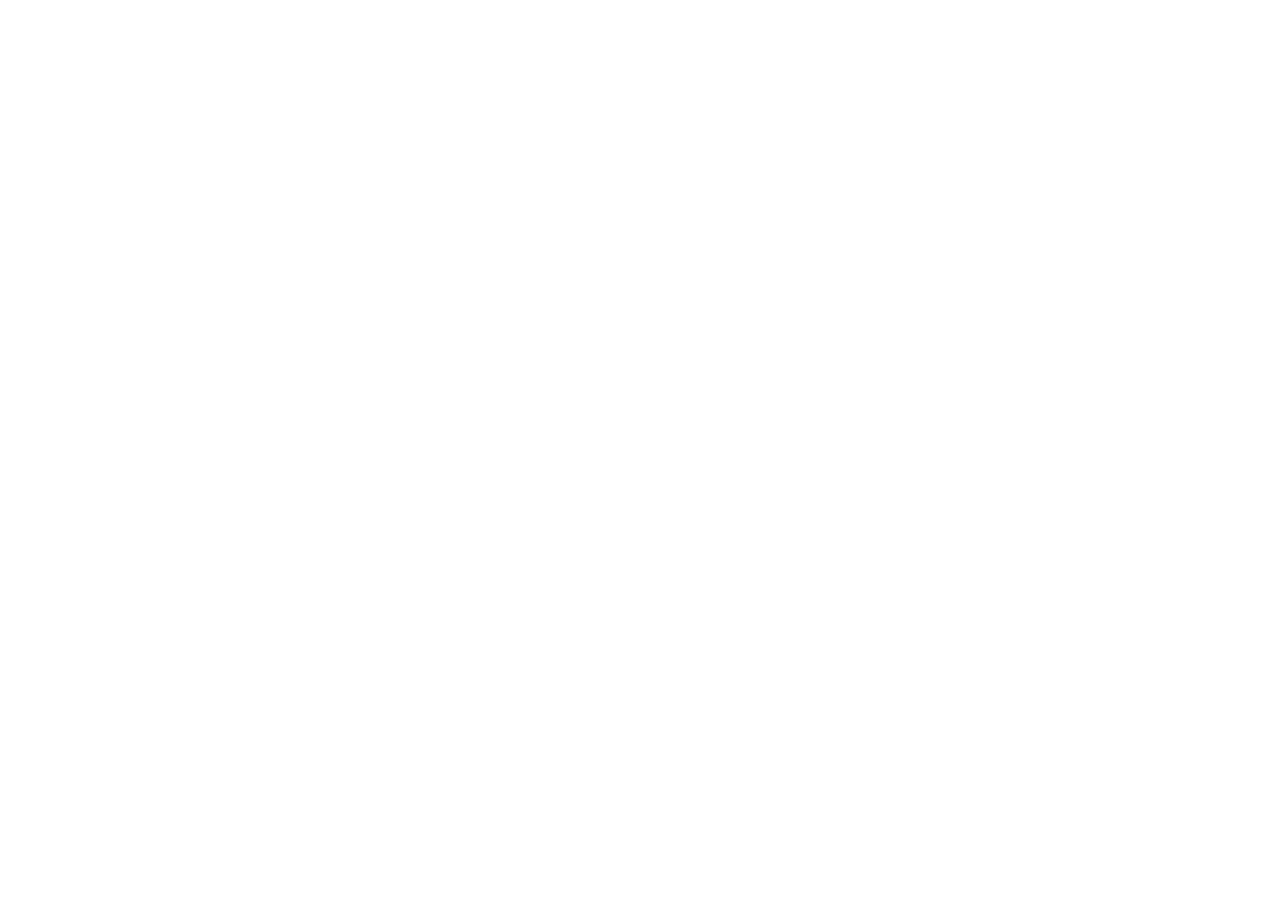
==== index.html @ 0f5b062a "Initialing repo" ====
<!DOCTYPE html>
<html lang="en">
    <head>
        <meta charset="UTF-8">
        <meta name="viewport" content="width=device-width, initial-scale=1.0 user-scalable=0">
        <title>Family Survivor Network</title>
        <meta name="description" content="Helping the familys of victims of fatal violence in the Baltimore area">
        <link rel="stylesheet" type="text/css" href="reset.css">
        <link rel="stylesheet" type="text/css" href="index.css">
    </head>
    <body>
        <header>
            
        </header>
        <script type="text/javascript" src="index.js"></script>
    </body>
</html>
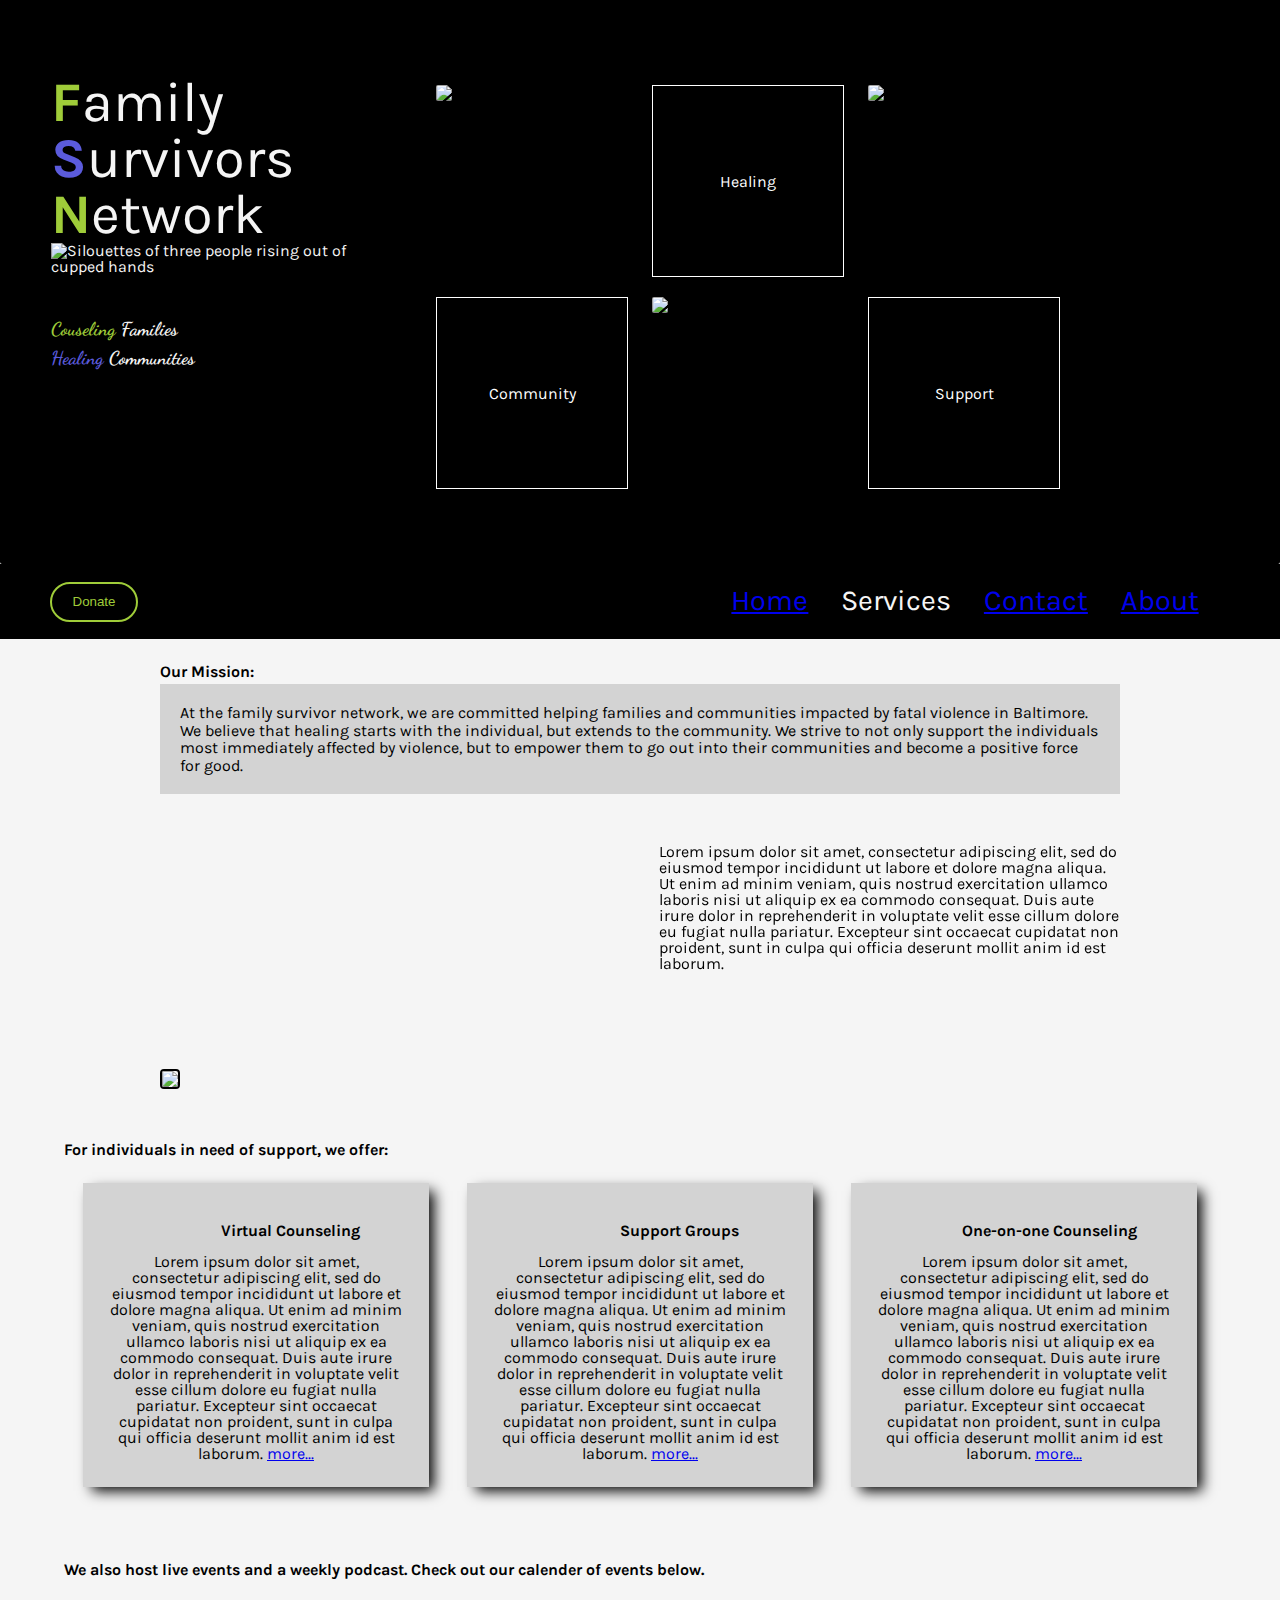
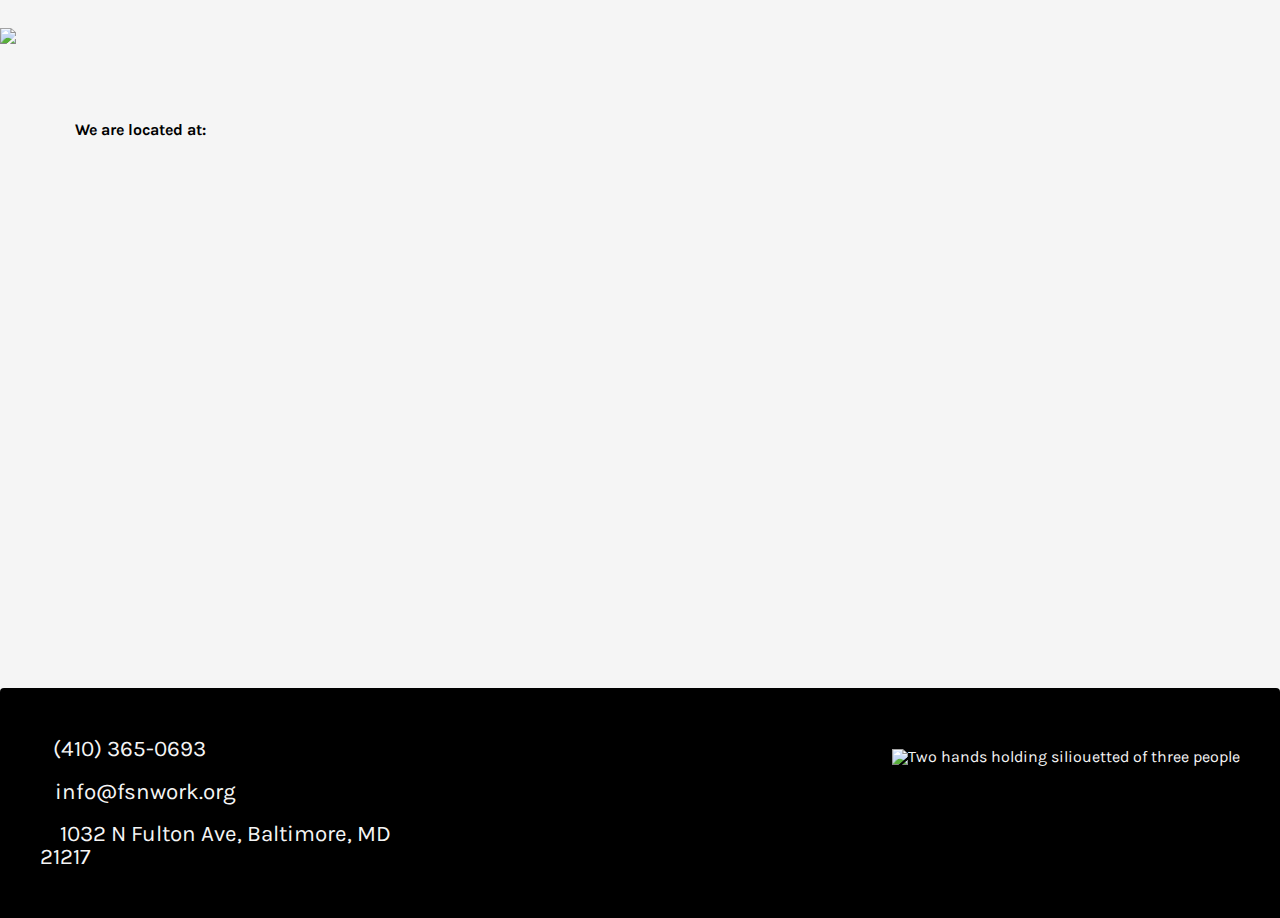
==== commit 46cec0cf: "added drop down menu for services" ====
--- a/index.html
+++ b/index.html
@@ -7,11 +7,167 @@
         <meta name="description" content="Helping the familys of victims of fatal violence in the Baltimore area">
         <link rel="stylesheet" type="text/css" href="reset.css">
         <link rel="stylesheet" type="text/css" href="index.css">
+        <link rel="stylesheet" href="https://use.fontawesome.com/releases/v5.8.2/css/all.css" integrity="sha384-oS3vJWv+0UjzBfQzYUhtDYW+Pj2yciDJxpsK1OYPAYjqT085Qq/1cq5FLXAZQ7Ay" crossorigin="anonymous">
+
+        <link href="https://fonts.googleapis.com/css?family=Karla&display=swap" rel="stylesheet">
+        <link href="https://fonts.googleapis.com/css?family=Amatic+SC|Dancing+Script|Indie+Flower&display=swap" rel="stylesheet">
     </head>
     <body>
         <header>
-            
+            <div class="title">
+                <h1><em class="green">F</em>amily<br/> <em class="purple">S</em>urvivors<br/> <em class="green">N</em>etwork</h1>
+                <img src="./images/black_and_white_logo.png" alt="Silouettes of three people rising out of cupped hands"/>
+                <h2><em class=green>Couseling</em> Families</h2>
+                <h2><em class="purple">Healing</em> Communities</h2>
+            </div>
+            <div class="collage">
+                <div class="card flip-card flip-card-1">
+                    <div class="filp-card-inner">
+                        <div class="flip-card-front">
+                            <img src="images/portrait1.png">
+                        </div>
+                        <div class="flip-card-back">
+        
+                        </div>
+                    </div>
+                </div>
+                <div class="card word-card">Healing</div>
+                <div class="card flip-card flip-card-2">
+                    <div class="filp-card-inner">
+                        <div class="flip-card-front">
+                            <img src="images/portrait2.png">
+                        </div>
+                        <div class="flip-card-back">
+        
+                        </div>
+                    </div>
+                </div>
+                <div class="card word-card">Community</div>
+                <div class="card flip-card flip-card-3">
+                    <div class="filp-card-inner">
+                        <div class="flip-card-front">
+                            <img src="images/cornielius_portrait.png">
+                        </div>
+                        <div class="flip-card-back">
+        
+                        </div>
+                    </div>
+                </div>
+                <div class="card word-card">Support</div>
+            </div>
         </header>
+        <nav>
+            <button>Donate</button>
+            <ul class="main-links">
+                <li><a href="index.html">Home</a></li>
+                <li><a class="services">Services</a></li>
+                <li><a href="#contact">Contact</a></li>
+                <li><a href="about.html">About</a></li>
+
+            </ul>
+            <div id="service-list">
+                <div>
+                    <ul>
+                        <li><a href="">Events</a></li>
+                        <li><a href="">Group Counseling</a></li>
+                        <li><a href="">1-on-1 Couseling</a></li>
+                        <li><a href="">Virtual Counseling</a></li>
+                        <li><a href="">Podcast</a></li>
+                    </ul>
+                </div>
+            </div>
+        </nav>
+        <section class="mission">
+            <h2>Our Mission:</h2>
+            <p>
+                At the family survivor network, we are committed helping families and communities
+                impacted by fatal violence in Baltimore. We believe that healing starts with the individual, but extends to the community.
+                We strive to not only support the individuals most immediately affected by violence, but to empower them to go out 
+                into their communities and become a positive force for good. 
+            </p>
+            <div class="intro-video-container">
+                <!-- origional iframe size is width="560" heigth="315" -->
+                <iframe class="intro-video" width="50%" src="https://www.youtube.com/embed/Q-Xw1axYimA" frameborder="0" allow="accelerometer; autoplay; encrypted-media; gyroscope; picture-in-picture" allowfullscreen></iframe>
+                <p>
+                    Lorem ipsum dolor sit amet, consectetur adipiscing elit,
+                    sed do eiusmod tempor incididunt ut labore et dolore magna aliqua. 
+                    Ut enim ad minim veniam, quis nostrud exercitation ullamco laboris 
+                    nisi ut aliquip ex ea commodo consequat. Duis aute irure dolor in 
+                    reprehenderit in voluptate velit esse cillum dolore eu fugiat nulla pariatur. 
+                    Excepteur sint occaecat cupidatat non proident,
+                    sunt in culpa qui officia deserunt mollit anim id est laborum.
+                </p>
+
+            </div>
+            <img src="Images/group_photo1.png"/>
+        </section>
+        <!-- <img class="breaker" src="Images/row_homes.png"> -->
+        <section class="offerings">
+            <h2>For individuals in need of support, we offer:</h2>
+            <div class="offering-container">
+                <div class="offering-card">
+                    <i class="fas fa-laptop-medical"></i>
+                    <h3>Virtual Counseling</h3>
+                    <p>
+                        Lorem ipsum dolor sit amet, consectetur adipiscing elit,
+                        sed do eiusmod tempor incididunt ut labore et dolore magna aliqua. 
+                        Ut enim ad minim veniam, quis nostrud exercitation ullamco laboris 
+                        nisi ut aliquip ex ea commodo consequat. Duis aute irure dolor in 
+                        reprehenderit in voluptate velit esse cillum dolore eu fugiat nulla pariatur. 
+                        Excepteur sint occaecat cupidatat non proident,
+                        sunt in culpa qui officia deserunt mollit anim id est laborum.
+                        <a href="#">more...</a>
+                    </p>
+                </div> 
+                <div class="offering-card">
+                    <i class="fas fa-users"></i>
+                    <h3>Support Groups</h3>
+                    <p>
+                        Lorem ipsum dolor sit amet, consectetur adipiscing elit,
+                        sed do eiusmod tempor incididunt ut labore et dolore magna aliqua. 
+                        Ut enim ad minim veniam, quis nostrud exercitation ullamco laboris 
+                        nisi ut aliquip ex ea commodo consequat. Duis aute irure dolor in 
+                        reprehenderit in voluptate velit esse cillum dolore eu fugiat nulla pariatur. 
+                        Excepteur sint occaecat cupidatat non proident,
+                        sunt in culpa qui officia deserunt mollit anim id est laborum.
+                        <a href="#">more...</a>
+                    </p>
+                </div> 
+                <div class="offering-card">
+                    <i class="fas fa-comment-medical"></i>
+                    <h3>One-on-one Counseling</h3>
+                    <p>
+                        Lorem ipsum dolor sit amet, consectetur adipiscing elit,
+                        sed do eiusmod tempor incididunt ut labore et dolore magna aliqua. 
+                        Ut enim ad minim veniam, quis nostrud exercitation ullamco laboris 
+                        nisi ut aliquip ex ea commodo consequat. Duis aute irure dolor in 
+                        reprehenderit in voluptate velit esse cillum dolore eu fugiat nulla pariatur. 
+                        Excepteur sint occaecat cupidatat non proident,
+                        sunt in culpa qui officia deserunt mollit anim id est laborum.
+                        <a href="#">more...</a>
+                    </p>
+                </div> 
+            </div>
+            <h2>We also host live events and a weekly podcast. Check out our calender of events below.</h2>
+        </section>
+        <img class="breaker" src="Images/row_homes.png">
+        <section class="location">
+            <h2>We are located at:</h2>
+            <iframe class="map" src="https://www.google.com/maps/embed?pb=!1m18!1m12!1m3!1d3087.4526969783533!2d-76.64827688446947!3d39.3006608795105!2m3!1f0!2f0!3f0!3m2!1i1024!2i768!4f13.1!3m3!1m2!1s0x89c81b5217d588b3%3A0x7976e7fb3114853a!2s1032%20N%20Fulton%20Ave%2C%20Baltimore%2C%20MD%2021217!5e0!3m2!1sen!2sus!4v1568566611250!5m2!1sen!2sus" width="600" height="450" frameborder="0" style="border:0;" allowfullscreen=""></iframe>
+        </section>
+        <footer>
+            <div class="info">
+                <a href="tel:+1-443-600-9416" class="phone-number"><i class="fas fa-phone"></i>(410) 365-0693 </a>
+                <a href="mailto:info@fsnwork.org"><i class="far fa-envelope"></i>&nbsp;info@fsnwork.org</a>
+                <a href="#"><i class="fas fa-map-marker-alt"></i>&nbsp;&nbsp;1032 N Fulton Ave, Baltimore, MD 21217</a>
+            </div>
+            <div class="social">
+                <a href="#"><i class="fab fa-facebook-square"></i></a>
+                <a href="#"><i class="fab fa-instagram"></i></a>
+                <a href="#"><i class="fab fa-twitter-square"></i></a>
+            </div>
+            <img src="images/black_and_white_logo_footer.png" alt="Two hands holding siliouetted of three people">
+        </footer>
         <script type="text/javascript" src="index.js"></script>
     </body>
 </html>--- a/index.css
+++ b/index.css
@@ -0,0 +1,337 @@
+body {
+    font-family: 'Karla', sans-serif;
+    background-color: whitesmoke;
+}
+/*** Header ***/
+header {
+    width: 100%;
+    background-color: black;
+    border-radius: 0 0 2px 2px;
+    color: whitesmoke;
+    padding-top: 75px;
+}
+
+.title {
+    margin-left: 4%;
+    width: 26%;
+    display: inline-block;
+    vertical-align: top;
+}
+
+.title h1 {
+    font-size: 350%;
+}
+
+.title img {
+    height: 100px;
+    margin-bottom: 35px;
+}
+
+.title h2 {
+    margin: 10px 0;
+    font-family: 'Dancing Script', cursive;
+    font-size: 117%;
+}
+
+.title em {
+    font-weight: bold;
+    color: #9fcc39;
+}
+
+header .green {
+    color: #9fcc39;
+}
+
+header .purple {
+    color: #5b5bdc;
+}
+
+
+.collage {
+    width: 66%;
+    display: inline-block;
+    margin-bottom: 65px;
+    margin-left: 3%;
+}
+
+header .card {
+    margin: 10px;
+    width: 15vw;
+    height: 15vw;
+    vertical-align: top;
+    display: inline-block;
+}
+
+.flip-card {
+    background-color: transparent;
+    perspective: 1000px;
+}
+
+.flip-card-1 {
+}
+
+.flip-card-2 {
+}
+
+.flip-card-3 {
+}
+
+.flip-card-inner {
+    position: relative;
+    width: 100%;
+    height: 100%;
+    transition: transform 0.8s;
+    transform-style: preserve-3d;
+}
+
+.flip-card-front, .flip-card-back {
+    position: absolute;
+    width: 100%;
+    height: 100%;
+    backface-visibility: hidden;
+}
+
+.flip-card img {
+    width: 100%;
+    border-radius: 2px;
+}
+
+.word-card {
+    border: 1px solid white;
+    color: white;
+    text-align: center;
+    line-height: 15vw;
+}
+
+.word-card-1 {
+}
+
+.word-card-2 {
+}
+
+.word-card-3 {
+}
+
+/*** Nav ***/
+nav {
+    position: sticky;
+    background: black;
+    color: whitesmoke;
+    width: 100%;
+    height: 75px;
+    line-height: 75px;
+    display: flex;
+    justify-content: space-around;
+    align-items: center;
+}
+
+nav button {
+    margin-left: 50px;
+    color: #9fcc39;
+    height: 40px;
+    width: 88px;
+    border-radius: 30px;
+    background: black;
+    border: 2px solid #9fcc39;
+}
+
+nav .main-links {
+    display: flex;
+    justify-content: space-around;
+    width: 500px;
+    margin-left: auto;
+    margin-right: 65px;
+    height: 78px;
+}
+
+nav .main-links li {
+    display: inline;
+    font-size: 180%;
+}
+
+nav .main-links li::after {
+    width: 0;
+    height: 2px;
+    background-color: whitesmoke;
+    content: "";
+    position: relative;
+    top: -65px;
+    display: inline-block;
+    transition: width .4s ease-in-out;
+}
+
+nav .main-links li:hover::after {
+    width: 100%;
+}
+
+#service-list {
+    display: none;
+    height: 300px;
+    width: 200px;
+    position: absolute;
+    flex-direction: column;
+    background-color: black;
+    top: 68px;
+    right: 232px;
+    line-height: 43px;
+    padding: 3px;
+    
+}
+
+#service-list > div {
+    height: 294px;
+    width: 194px;
+    border: 2px solid whitesmoke;
+    padding: 20px;
+}
+
+.mission {
+    width: 75%;
+    margin: 25px auto;
+}
+
+.mission img {    
+    width: 100%;
+    margin-top: 25px;
+    border: 2px solid black;
+    border-radius: 4px;
+}
+
+h2 {
+    font-weight: bold;
+    margin-bottom: 4px;
+}
+
+.mission > p {
+    line-height: 1.1;
+    background-color: lightgray;
+    padding: 20px;
+}
+
+.intro-video-container {
+    display: flex;
+    margin: 50px 0;
+}
+
+.intro-video-container p {
+    width: 48%;
+    margin-left: 2%;
+}
+
+.offerings {
+    width: 90%;
+    margin: 50px auto;
+}
+
+.offerings h2 {
+    margin-bottom: 25px;
+}
+
+.offering-container {
+    display: flex;
+    justify-content: space-around;
+    margin-bottom: 75px;
+}
+
+.offering-card {
+    width: 30%;
+    padding: 25px;
+    display: flex;
+    flex-wrap: wrap;
+    justify-content: space-around;
+    background-color: lightgray;
+    box-shadow: 7px 6px 13px -2px black;
+}
+
+.offering-card i {
+    font-size: 95px;
+    margin-bottom: 4px;
+}
+
+.offering-card h3 {
+    margin: 15px 10px;
+    font-weight: bold;
+}
+
+.offering-card p {
+    text-align: center;
+}
+
+.offering-card a {
+    color: #0000EE;
+}
+
+.offering-card a:visited {
+    color: #551A8B;
+}
+
+.breaker {
+    width: 100%;
+}
+
+.location {
+    margin: 75px;
+}
+
+.location .map {
+    display: block;
+    margin: 25px auto;
+}
+
+footer {
+    width: 100%;
+    background-color: black;
+    border-radius: 4px 4px 0 0;
+    color: whitesmoke;
+    padding: 40px;
+    display: flex;
+    justify-content: space-between;
+}
+
+footer .info {
+    width: 363px;
+    display: flex;
+    flex-direction: column;
+    justify-content: center;
+    height: 100%;
+}
+
+.info a {
+    color: whitesmoke;
+    text-decoration: none;
+    width: 100%;
+    font-size: 140%;
+    font-weight: normal;
+    margin: 10px 0;
+}
+
+.info i {
+    margin-right: 10px;
+}
+
+.info .fa-map-marker-alt {
+    margin-left: 2px;
+    margin-right: 8px;
+}
+
+.info .fa-phone {
+    margin-right: 13px;
+}
+
+footer img {
+    height: 112px;
+    margin-top: 21px;
+}
+
+footer .social {
+    width: 34%;
+    display: flex;
+    align-items: center;
+    justify-content: space-between;
+    margin-left: 25px;
+}
+
+.social a {
+    color: whitesmoke;
+    font-size: 385%;
+}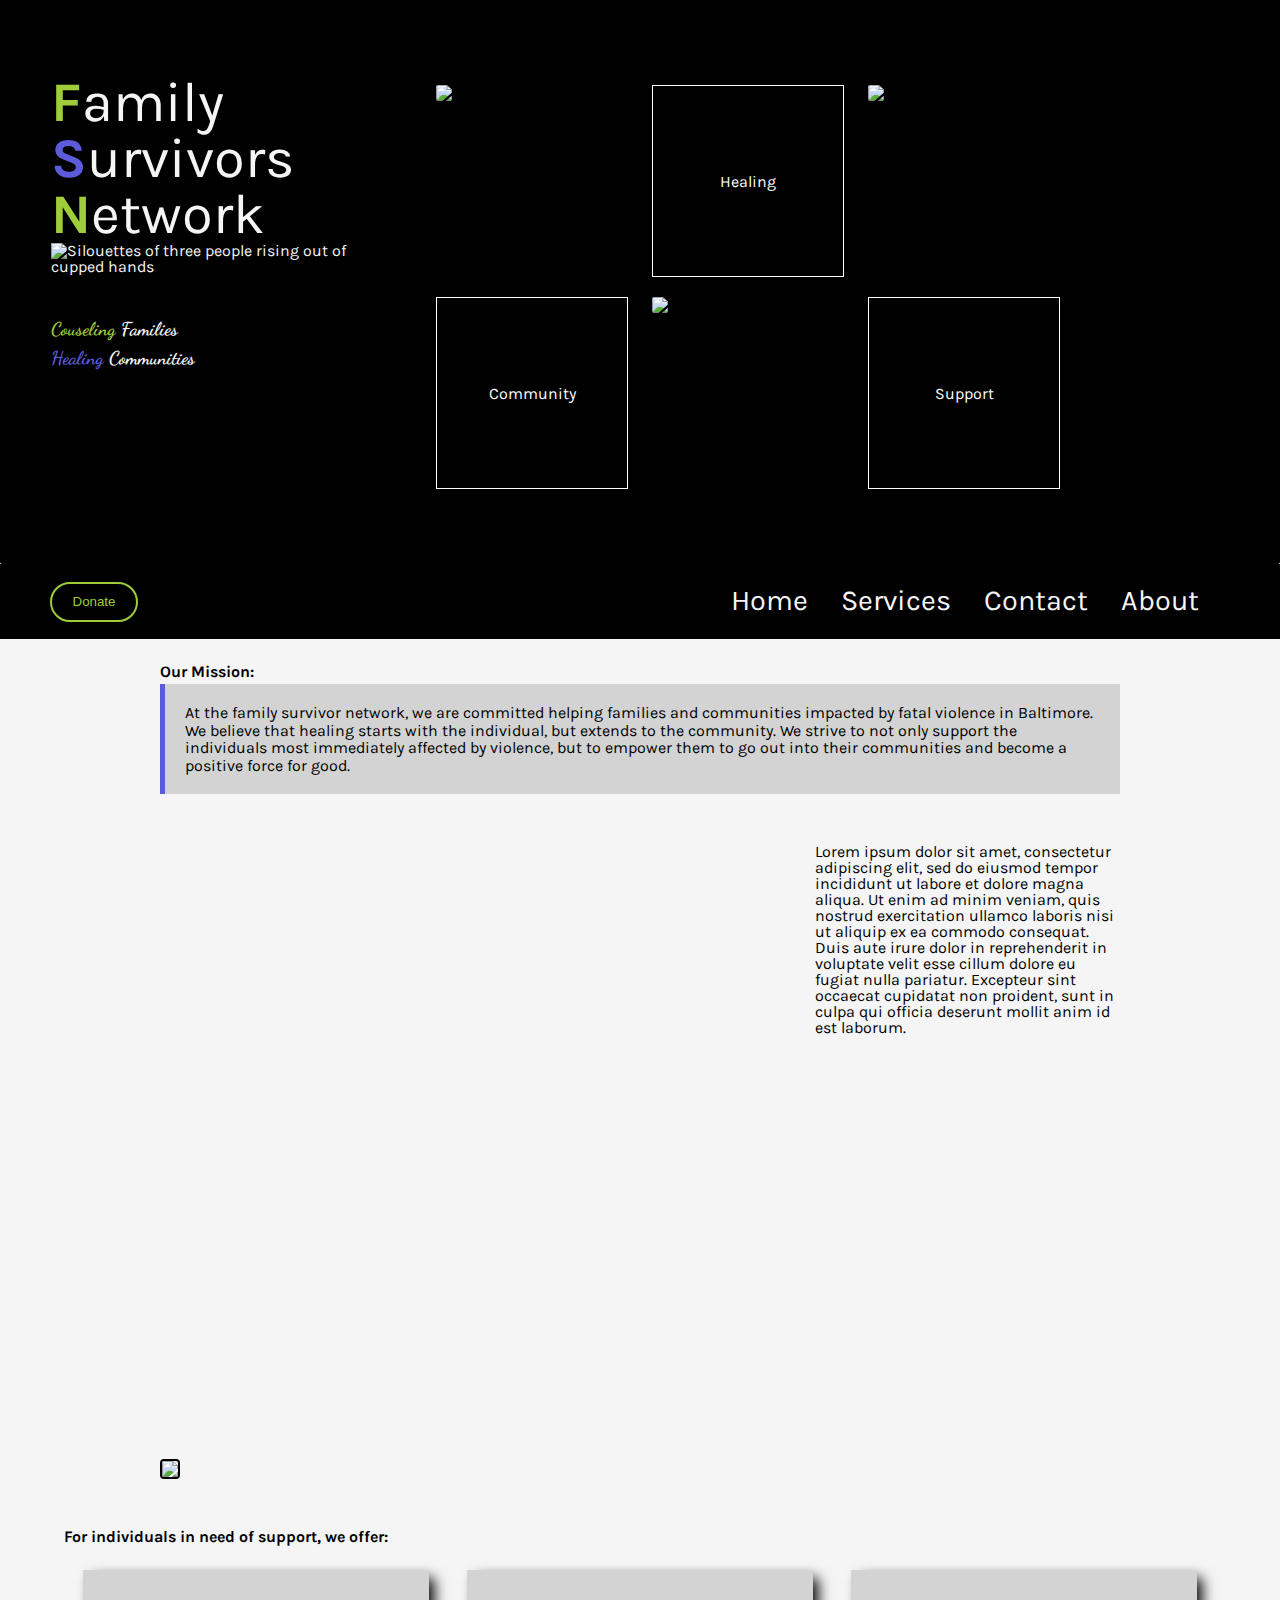
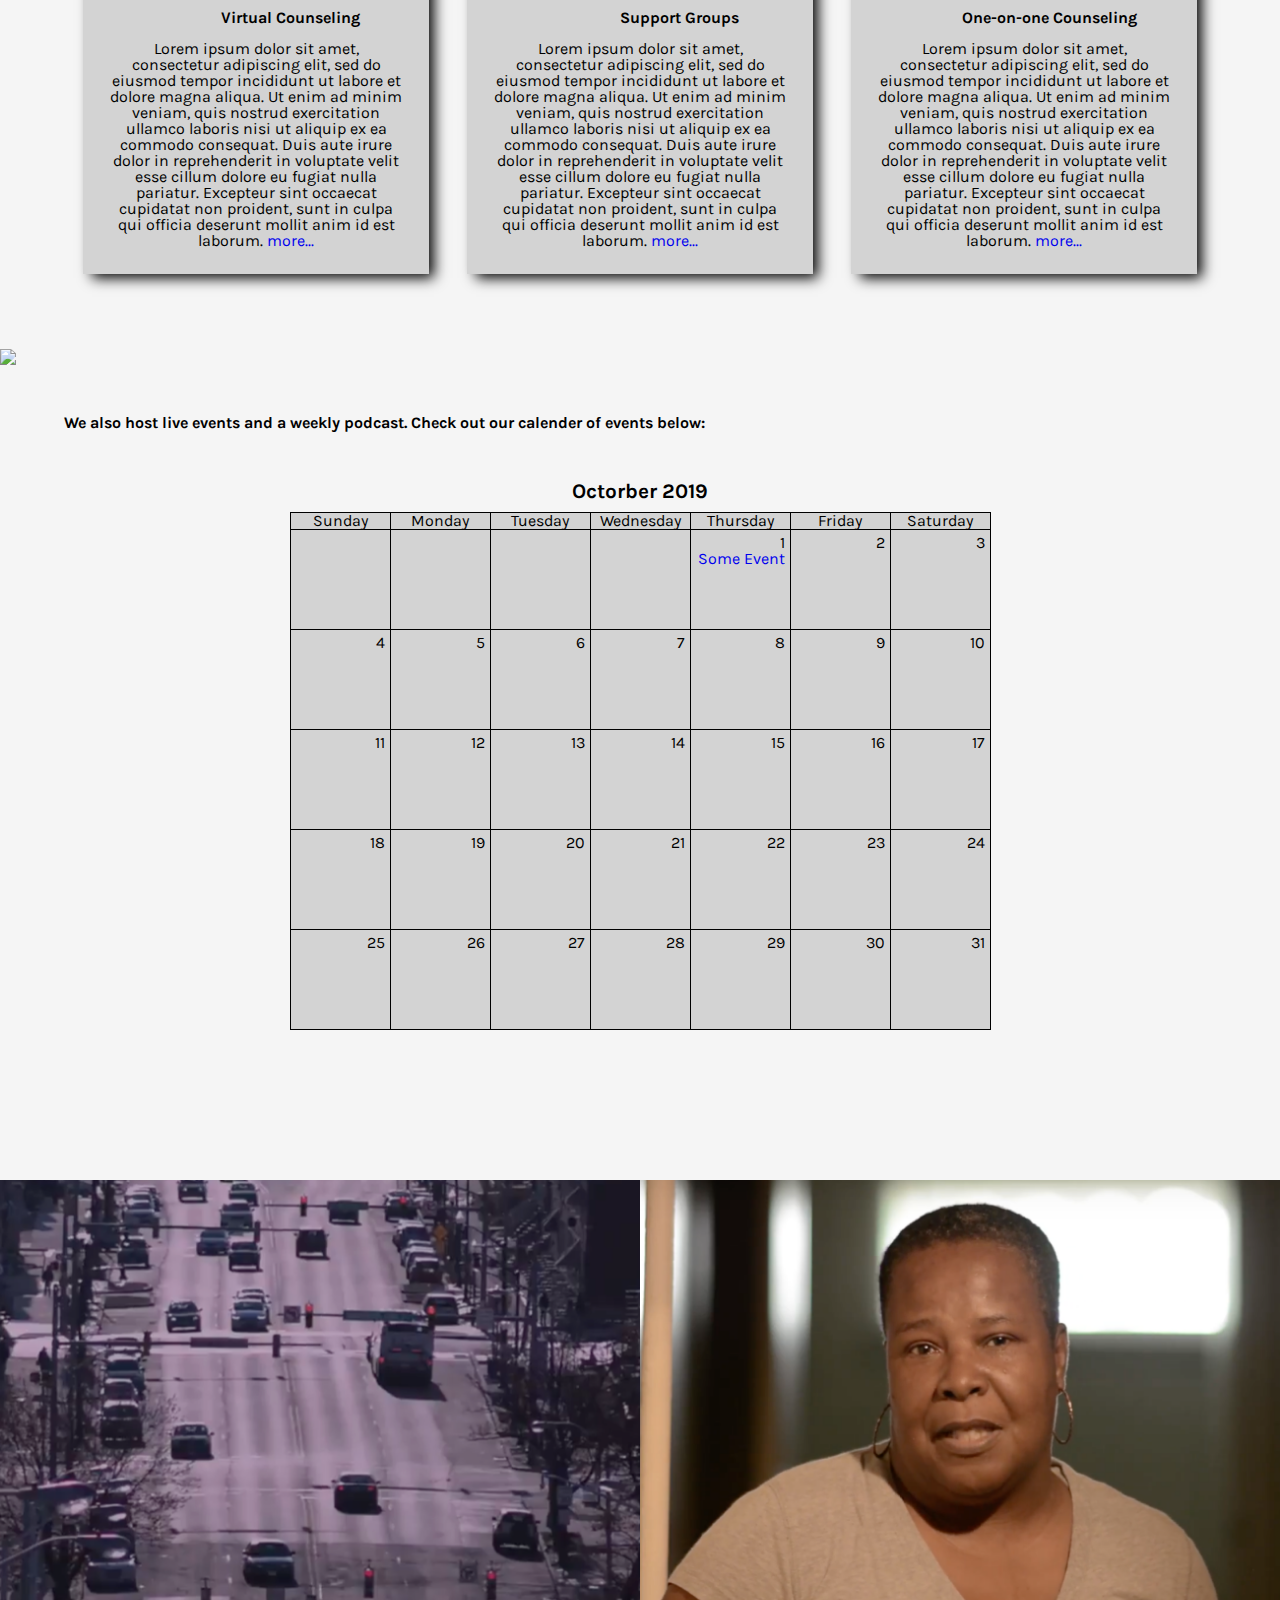
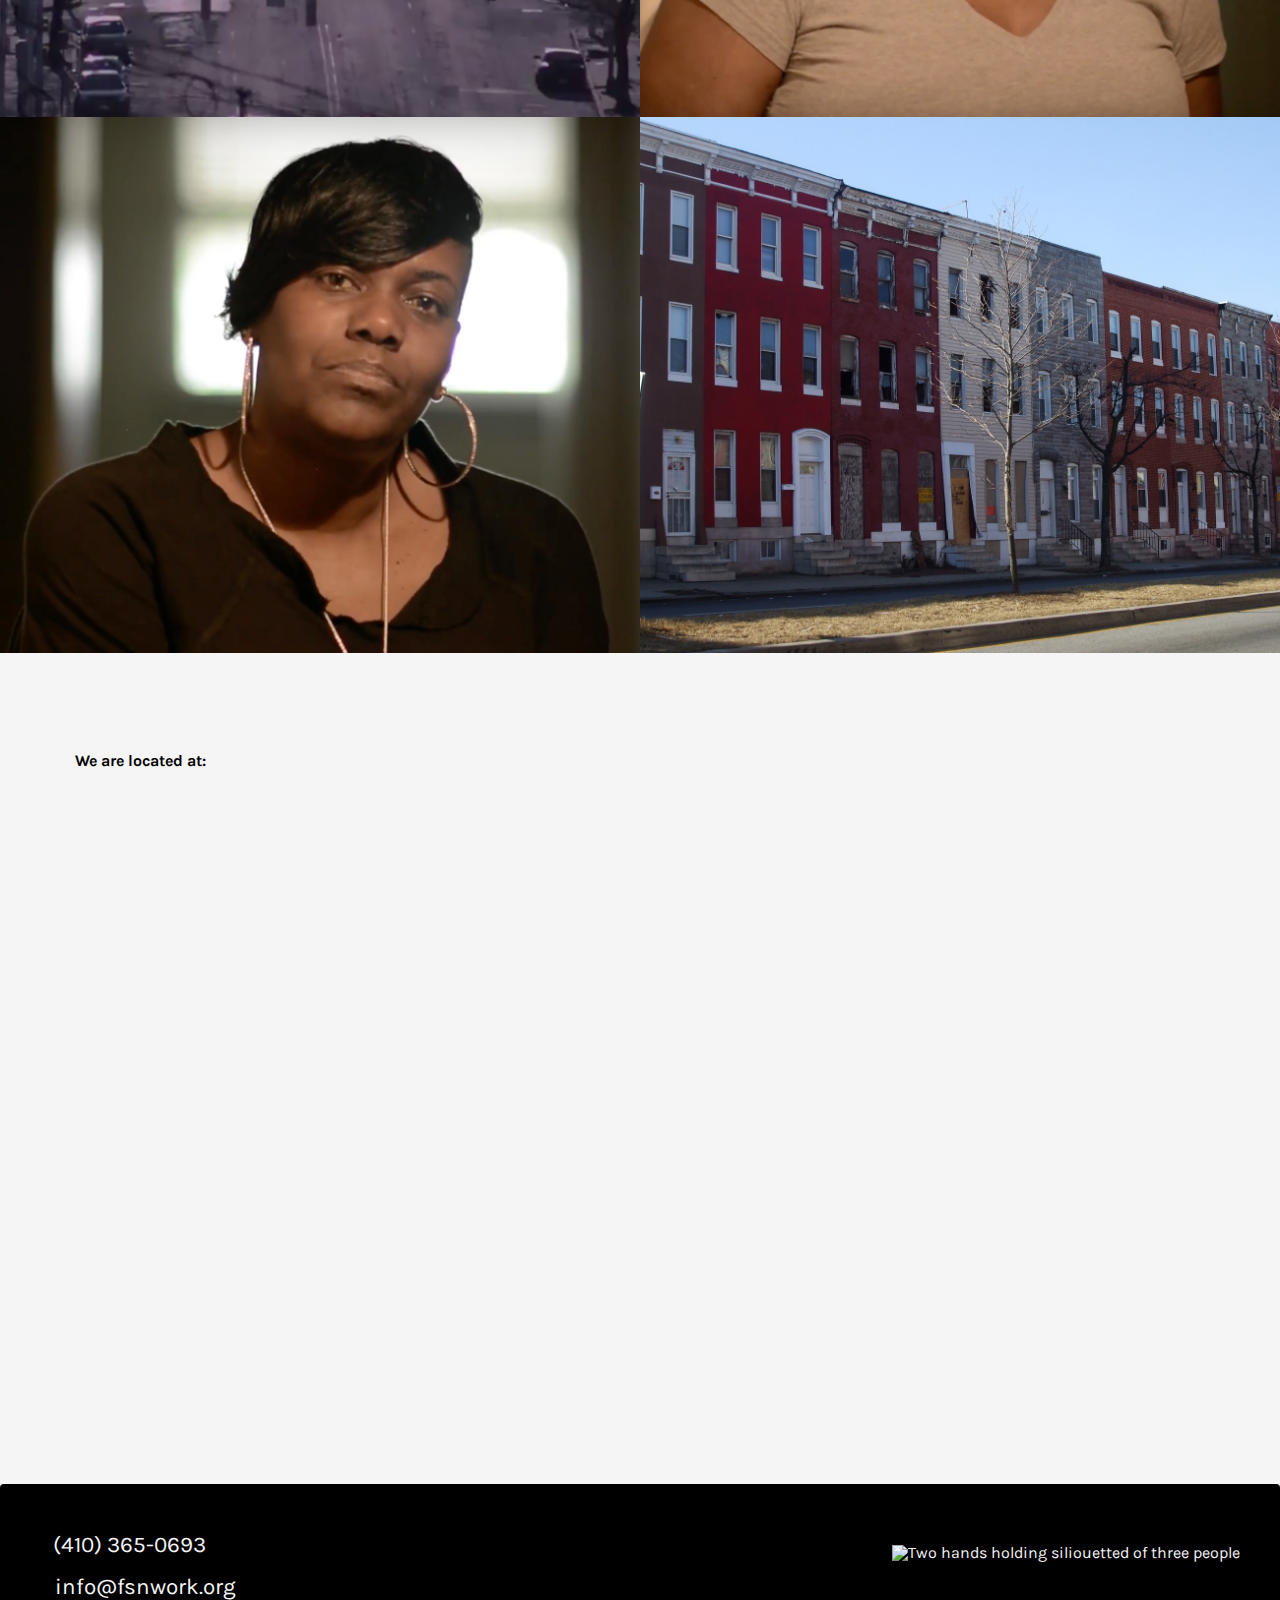
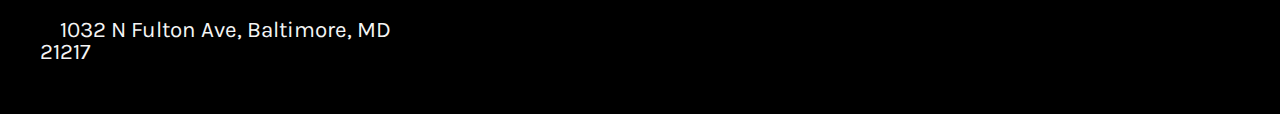
==== commit 6f6b6641: "calendar and more" ====
--- a/index.html
+++ b/index.html
@@ -13,6 +13,7 @@
         <link href="https://fonts.googleapis.com/css?family=Amatic+SC|Dancing+Script|Indie+Flower&display=swap" rel="stylesheet">
     </head>
     <body>
+        <!-- Header and Nav -->
         <header>
             <div class="title">
                 <h1><em class="green">F</em>amily<br/> <em class="purple">S</em>urvivors<br/> <em class="green">N</em>etwork</h1>
@@ -56,11 +57,12 @@
                 <div class="card word-card">Support</div>
             </div>
         </header>
+        <!-- Nav -->
         <nav>
             <button>Donate</button>
             <ul class="main-links">
                 <li><a href="index.html">Home</a></li>
-                <li><a class="services">Services</a></li>
+                <li><a href="#" class="services">Services</a></li>
                 <li><a href="#contact">Contact</a></li>
                 <li><a href="about.html">About</a></li>
 
@@ -77,6 +79,7 @@
                 </div>
             </div>
         </nav>
+        <!-- Mission statement and intro video -->
         <section class="mission">
             <h2>Our Mission:</h2>
             <p>
@@ -86,8 +89,9 @@
                 into their communities and become a positive force for good. 
             </p>
             <div class="intro-video-container">
-                <!-- origional iframe size is width="560" heigth="315" -->
-                <iframe class="intro-video" width="50%" src="https://www.youtube.com/embed/Q-Xw1axYimA" frameborder="0" allow="accelerometer; autoplay; encrypted-media; gyroscope; picture-in-picture" allowfullscreen></iframe>
+                <div class="iframe-container">
+                    <iframe class="intro-video" width="560" height="315" src="https://www.youtube.com/embed/Q-Xw1axYimA?rel=0&wmode=Opaque" frameborder="0" allow="accelerometer; autoplay; encrypted-media; gyroscope; picture-in-picture" allowfullscreen></iframe>
+                </div>
                 <p>
                     Lorem ipsum dolor sit amet, consectetur adipiscing elit,
                     sed do eiusmod tempor incididunt ut labore et dolore magna aliqua. 
@@ -101,7 +105,7 @@
             </div>
             <img src="Images/group_photo1.png"/>
         </section>
-        <!-- <img class="breaker" src="Images/row_homes.png"> -->
+        <!-- Offerings and Services -->
         <section class="offerings">
             <h2>For individuals in need of support, we offer:</h2>
             <div class="offering-container">
@@ -148,12 +152,189 @@
                     </p>
                 </div> 
             </div>
-            <h2>We also host live events and a weekly podcast. Check out our calender of events below.</h2>
         </section>
         <img class="breaker" src="Images/row_homes.png">
+        <section id="calendar">
+            <h2>We also host live events and a weekly podcast. Check out our calender of events below:</h2>
+            <table>
+                <caption>Octorber 2019</caption>
+                <tr>
+                    <th>Sunday</th>
+                    <th>Monday</th>
+                    <th>Tuesday</th>
+                    <th>Wednesday</th>
+                    <th>Thursday</th>
+                    <th>Friday</th>
+                    <th>Saturday</th>
+                </tr>
+                <tr>
+                    <td>
+                        
+                    </td>
+                    <td>
+
+                    </td>
+                    <td>
+
+                    </td>
+                    <td>
+
+                    </td>
+                    <td>
+                        1
+                        <br>
+                        <a href="#">Some Event</a>
+                    </td> 
+                    <td>
+                        2
+                    </td>
+                    <td>
+                        3
+                    </td>
+                </tr>
+                <tr>
+                    <td>
+                        4
+                    </td>
+                    <td>
+                        5
+                    </td>
+                    <td>
+                        6
+                    </td>
+                    <td>
+                        7
+                    </td>
+                    <td>
+                        8
+                    </td>
+                    <td>
+                        9
+                    </td>
+                    <td>
+                        10
+                    </td>
+                </tr>
+                <tr>
+                    <td>
+                        11
+                    </td>
+                    <td>
+                        12
+                    </td>
+                    <td>
+                        13
+                    </td>
+                    <td>
+                        14
+                    </td>
+                    <td>
+                        15
+                    </td>
+                    <td>
+                        16
+                    </td>
+                    <td>
+                        17
+                    </td>
+                </tr>
+                <tr>
+                    <td>
+                        18
+                    </td>
+                    <td>
+                        19
+                    </td>
+                    <td>
+                        20
+                    </td>
+                    <td>
+                        21
+                    </td>
+                    <td>
+                        22
+                    </td>
+                    <td>
+                        23
+                    </td>
+                    <td>
+                        24
+                    </td>
+                </tr>
+                <tr>
+                    <td>
+                        25
+                    </td>
+                    <td>
+                        26
+                    </td>
+                    <td>
+                        27
+                    </td>
+                    <td>
+                        28
+                    </td>
+                    <td>
+                        29
+                    </td>
+                    <td>
+                        30
+                    </td>
+                    <td>
+                        31
+                    </td>
+                </tr>
+            </table>
+        </section>
+        <!-- Quad -->
+        <section class="quad">
+            <a href="#">
+                <img src="images/quad1.png" alt="Close up of a skyscraper covered in windows"/>
+                <!-- <div>
+                    <div>FINANCIAL</div>
+                    <p>
+                        Lorem ipsum dolor sit amet, consectetur adipiscing elit, 
+                        sed do tempor incididunt ut.
+                    </p>
+                </div> -->
+            </a>
+            <a href="#">
+                <img src="images/quad2.png" alt="The face of soldier in combat gear"/>
+                <!-- <div>
+                    <div>MILITARY</div>
+                    <p>
+                        Lorem ipsum dolor sit amet, consectetur adipiscing elit, 
+                        sed do tempor incididunt ut.
+                    </p>
+                </div> -->
+            </a>
+            <a class="white-font-dark-background" href="#">
+                <img src="images/quad3.png" alt="Wind turbines on green grass on a bright, cloudy day"/>
+                <!-- <div class="left">
+                    <div>UTILITIES</div>
+                    <p>
+                        Lorem ipsum dolor sit amet, consectetur adipiscing elit, 
+                        sed do tempor incididunt ut.
+                    </p>
+                </div> -->
+            </a>
+            <a href="#">
+                <img src="images/quad4.png" alt="A busy four lane highway at sunset"/>
+                <!-- <div class="left">
+                    <div>&nbspTRANSPORTATION</div>
+                    <p>
+                        Lorem ipsum dolor sit amet, consectetur adipiscing elit, 
+                        sed do tempor incididunt ut.
+                    </p>
+                </div> -->
+            </a>
+        </section>
+        <!-- Map -->
         <section class="location">
             <h2>We are located at:</h2>
-            <iframe class="map" src="https://www.google.com/maps/embed?pb=!1m18!1m12!1m3!1d3087.4526969783533!2d-76.64827688446947!3d39.3006608795105!2m3!1f0!2f0!3f0!3m2!1i1024!2i768!4f13.1!3m3!1m2!1s0x89c81b5217d588b3%3A0x7976e7fb3114853a!2s1032%20N%20Fulton%20Ave%2C%20Baltimore%2C%20MD%2021217!5e0!3m2!1sen!2sus!4v1568566611250!5m2!1sen!2sus" width="600" height="450" frameborder="0" style="border:0;" allowfullscreen=""></iframe>
+            <div class="iframe-container">
+                <iframe class="map" src="https://www.google.com/maps/embed?pb=!1m18!1m12!1m3!1d3087.4526969783533!2d-76.64827688446947!3d39.3006608795105!2m3!1f0!2f0!3f0!3m2!1i1024!2i768!4f13.1!3m3!1m2!1s0x89c81b5217d588b3%3A0x7976e7fb3114853a!2s1032%20N%20Fulton%20Ave%2C%20Baltimore%2C%20MD%2021217!5e0!3m2!1sen!2sus!4v1568566611250!5m2!1sen!2sus" width="600" height="450" frameborder="0" style="border:0;" allowfullscreen=""></iframe>
+            </div>
         </section>
         <footer>
             <div class="info">
--- a/index.css
+++ b/index.css
@@ -2,6 +2,7 @@
     font-family: 'Karla', sans-serif;
     background-color: whitesmoke;
 }
+
 /*** Header ***/
 header {
     width: 100%;
@@ -123,6 +124,7 @@
     display: flex;
     justify-content: space-around;
     align-items: center;
+    z-index: 999;
 }
 
 nav button {
@@ -133,6 +135,10 @@
     border-radius: 30px;
     background: black;
     border: 2px solid #9fcc39;
+}
+
+nav button:hover {
+    box-shadow: 1px 2px 22px 0px #9fcc39
 }
 
 nav .main-links {
@@ -171,8 +177,8 @@
     position: absolute;
     flex-direction: column;
     background-color: black;
-    top: 68px;
-    right: 232px;
+    top: 54px;
+    right: 239px;
     line-height: 43px;
     padding: 3px;
     
@@ -185,6 +191,7 @@
     padding: 20px;
 }
 
+/* Mission and Intro Video/Text */
 .mission {
     width: 75%;
     margin: 25px auto;
@@ -206,11 +213,28 @@
     line-height: 1.1;
     background-color: lightgray;
     padding: 20px;
+    border-left: 5px solid #5b5bdc;
 }
 
 .intro-video-container {
     display: flex;
     margin: 50px 0;
+    position: relative;
+}
+
+.iframe-container{
+    position: relative;
+    width: 100%;
+    padding-bottom: 56.25%; 
+    height: 0;
+}
+
+.iframe-container iframe{
+    position: absolute;
+    top:0;
+    left: 0;
+    width: 100%;
+    height: 100%;
 }
 
 .intro-video-container p {
@@ -218,6 +242,7 @@
     margin-left: 2%;
 }
 
+/* Offerings */
 .offerings {
     width: 90%;
     margin: 50px auto;
@@ -244,6 +269,7 @@
 }
 
 .offering-card i {
+    color: #5b5bdc;
     font-size: 95px;
     margin-bottom: 4px;
 }
@@ -265,8 +291,100 @@
     color: #551A8B;
 }
 
+/* Breaker */
 .breaker {
     width: 100%;
+}
+
+/* Calendar */
+#calendar {
+    padding: 50px 5%;
+}
+
+#calendar h2 {
+    margin-bottom: 40px;
+}
+
+#calendar a {
+    color: #0000EE
+}
+
+#calendar table, td, th {
+    border-collapse: collapse;
+    border: 1px solid black;
+}
+
+#calendar table {
+    margin: 0 auto;
+    background: lightgray;
+}
+
+#calendar caption {
+    margin: 10px 0;
+    font-weight: bold;
+    font-size: 130%;
+}
+
+#calendar td {
+    height: 100px;
+    width: 100px;
+    text-align: right;
+    vertical-align: top;
+    padding: 5px;
+}
+
+/* Quad */
+.quad {
+    display: -webkit-box;  
+    display: -ms-flexbox;  
+    display: -webkit-flex; 
+    display: flex;
+    flex-wrap: wrap;
+    width: 100%;
+    font-weight: bold;
+    margin: 100px 0;
+}
+.quad > a {
+    width: 50%;
+    overflow: hidden;
+    position: relative;
+    color: black;
+    font-size: 140%;
+}
+
+.quad > a:hover > img {
+    -webkit-transform: scale(1.1); 
+    -ms-transform: scale(1.1); 
+    transform: scale(1.1); 
+}
+
+.quad a > img {
+    width: 100%;
+    -webkit-transition: -webkit-transform .25s;
+    transition: -webkit-transform .25s, transform .25s;
+}
+
+.quad > a > div {
+    position: absolute;
+    left: 69%;
+    top: 11%;
+    font-size: 2.8vw;
+}
+
+.quad > a p {
+    font-size: 48%;
+    font-weight: normal; 
+    margin-top: 10px;
+    width: 82%;
+}
+
+.quad .white-font-dark-background {
+    color: white;
+    background-color: black;
+}
+.quad > a .left {
+    left: 8%;
+    width: 28%;
 }
 
 .location {
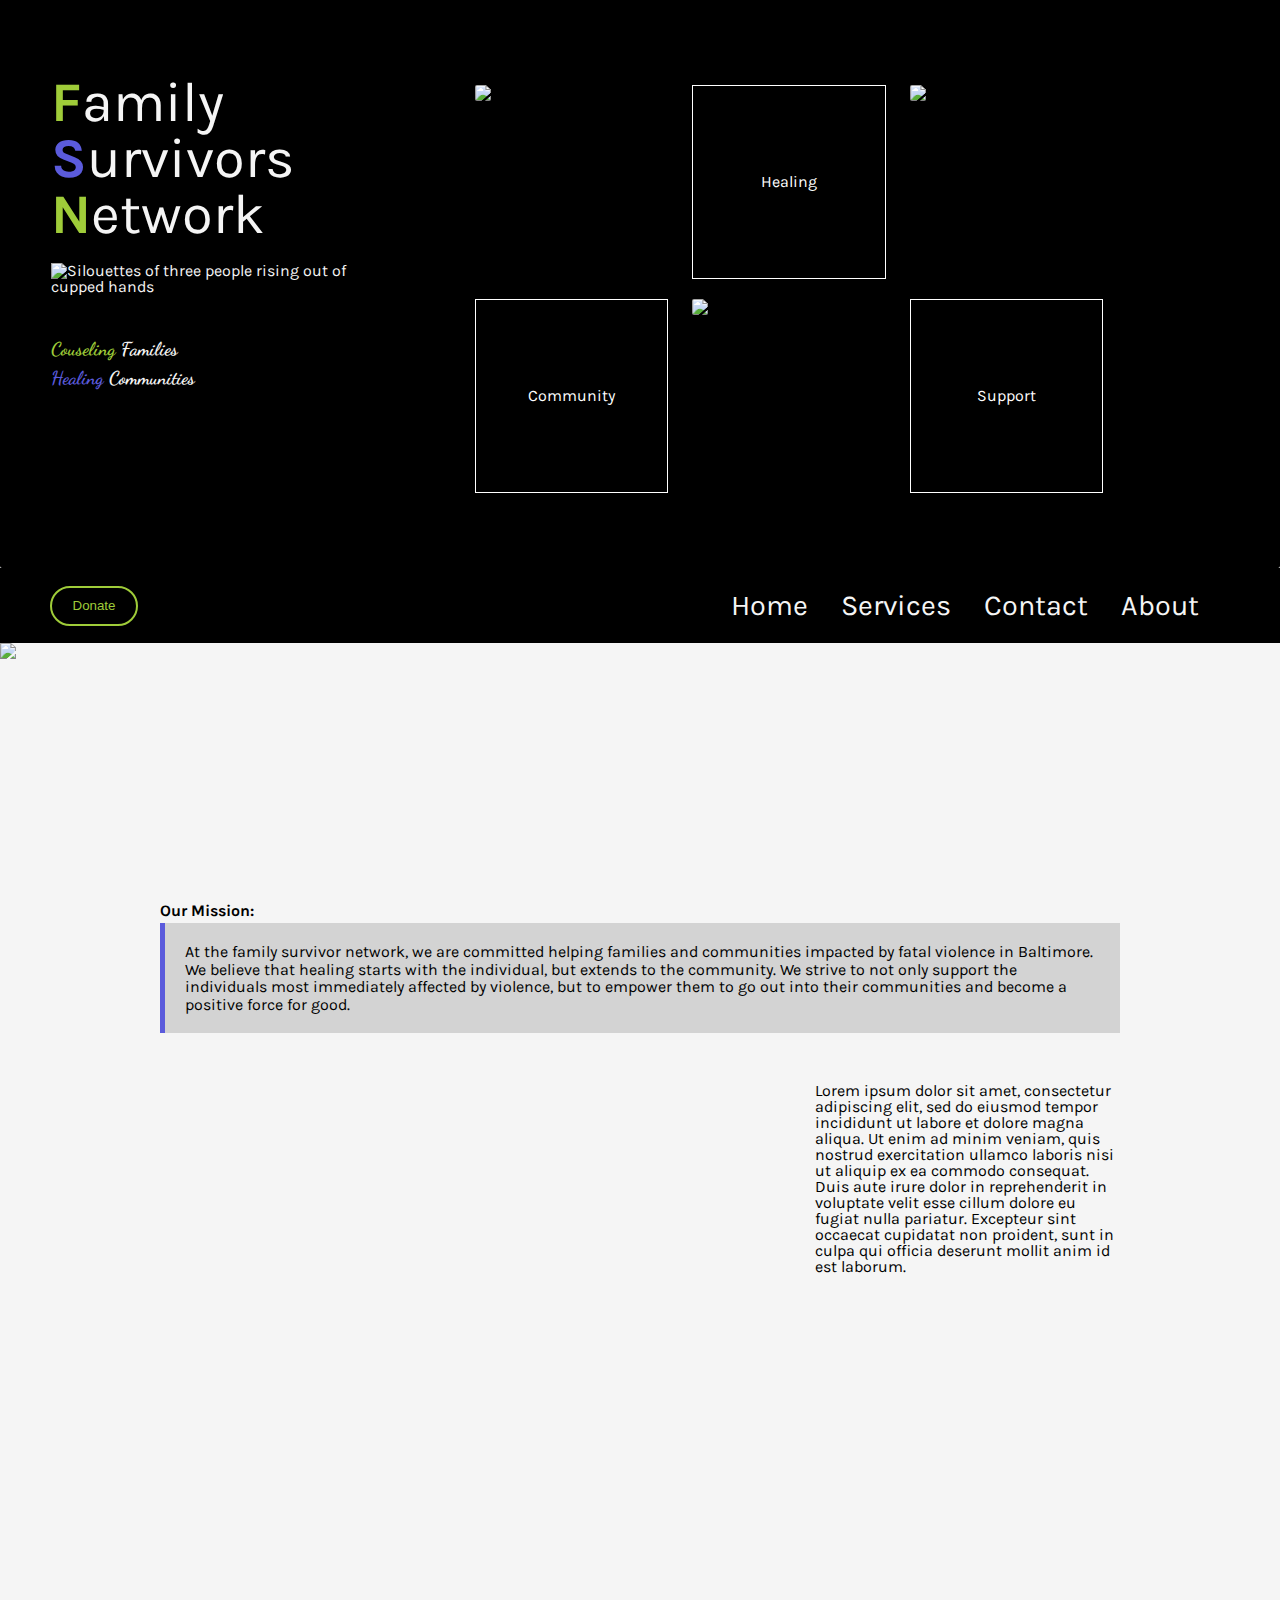
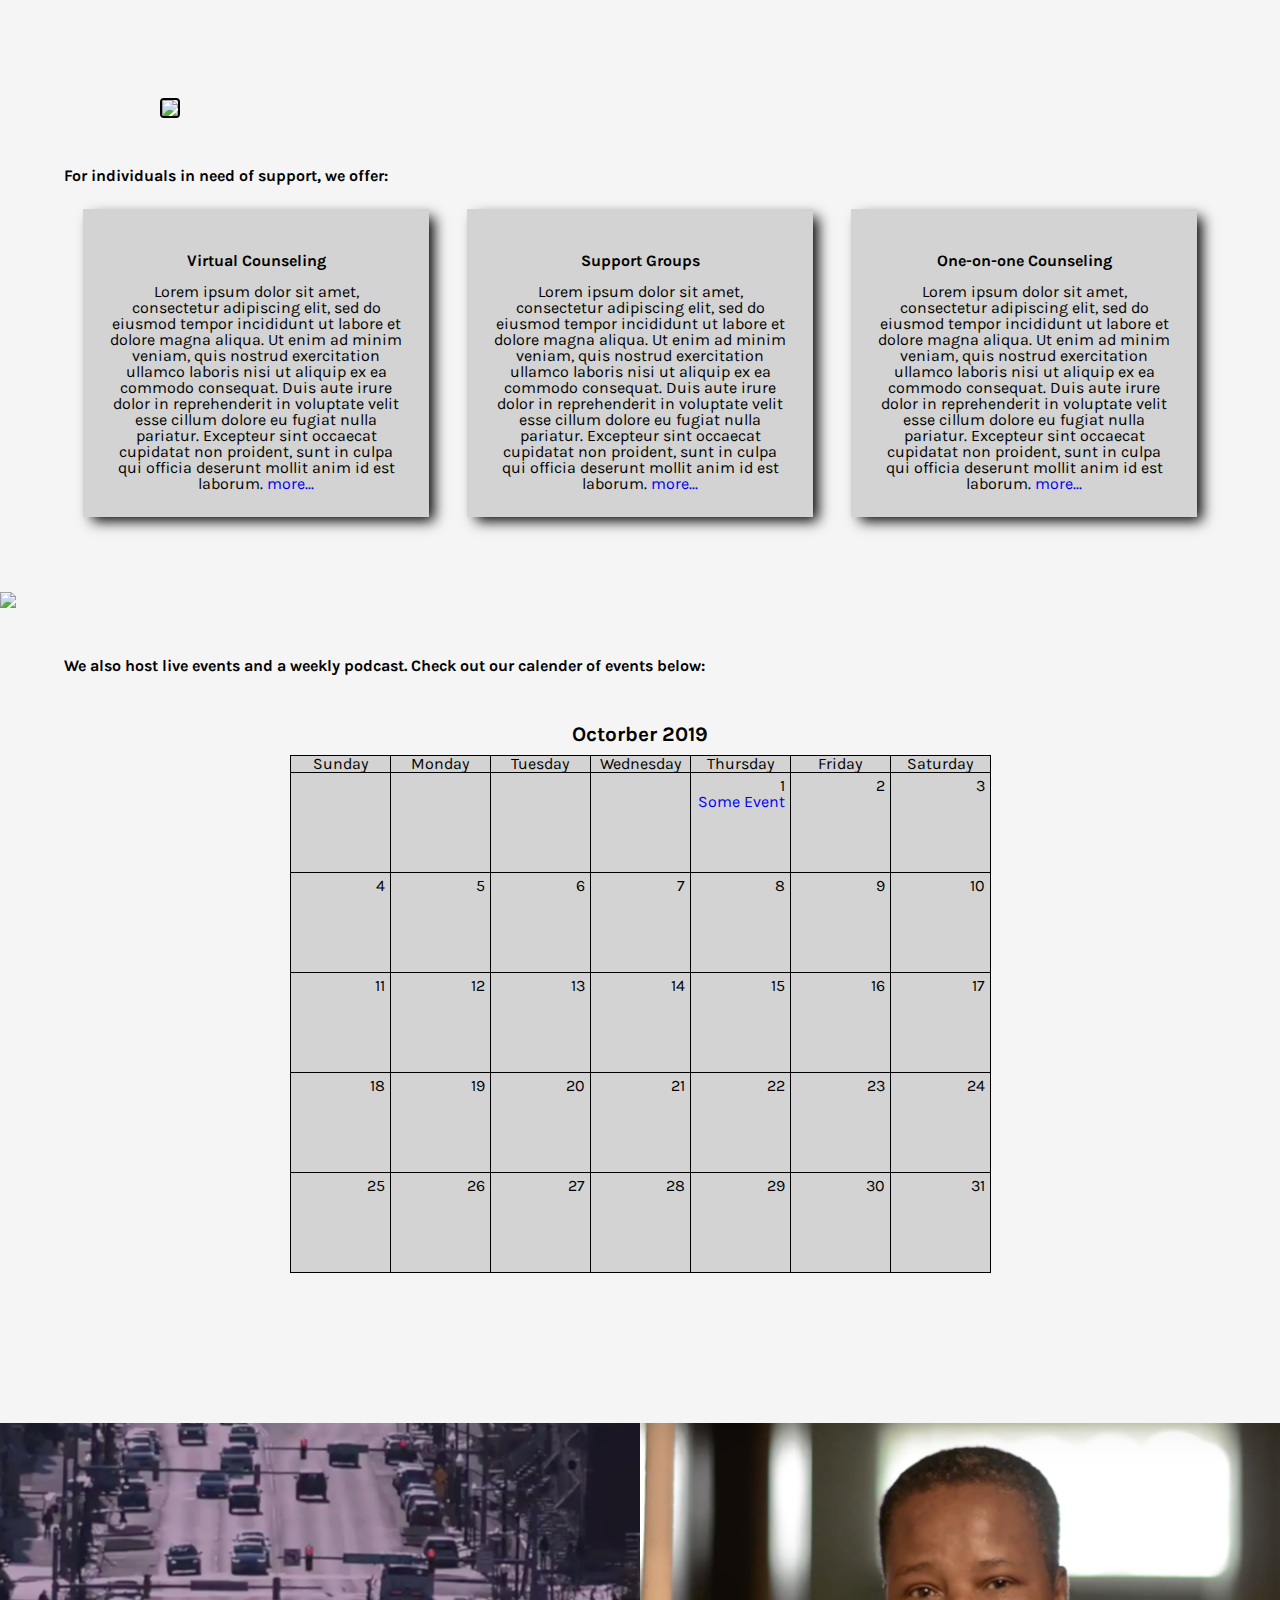
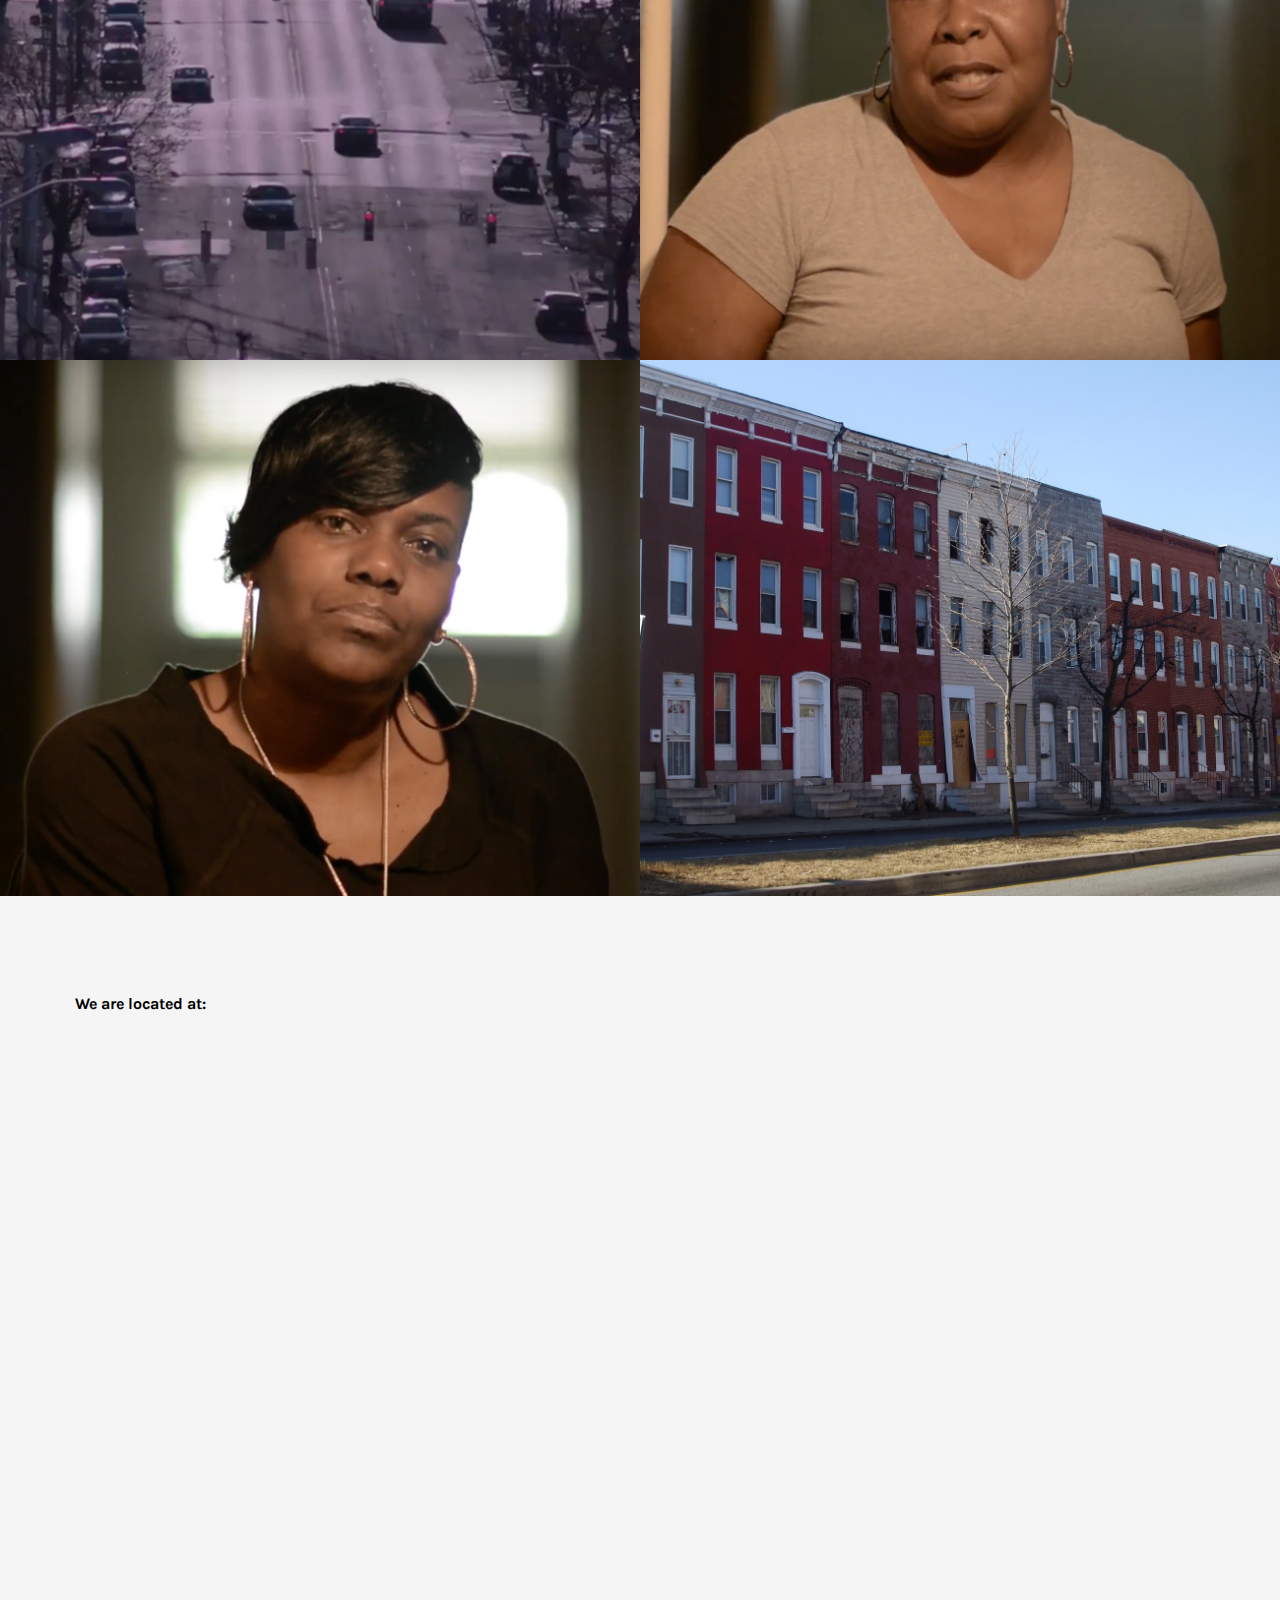
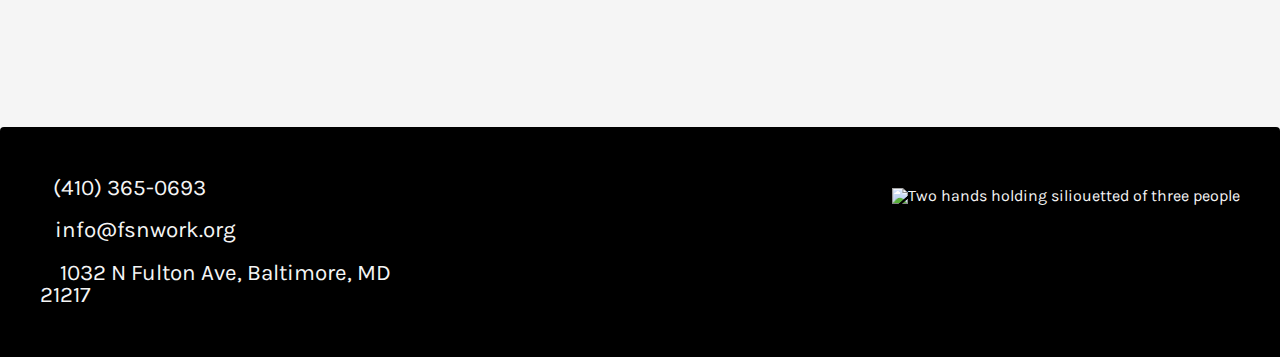
==== commit 79ed78bc: "changed link  hovers on nav bar" ====
--- a/index.html
+++ b/index.html
@@ -6,6 +6,7 @@
         <title>Family Survivor Network</title>
         <meta name="description" content="Helping the familys of victims of fatal violence in the Baltimore area">
         <link rel="stylesheet" type="text/css" href="reset.css">
+        <link rel="stylesheet" type="text/css" href="header.css">
         <link rel="stylesheet" type="text/css" href="index.css">
         <link rel="stylesheet" href="https://use.fontawesome.com/releases/v5.8.2/css/all.css" integrity="sha384-oS3vJWv+0UjzBfQzYUhtDYW+Pj2yciDJxpsK1OYPAYjqT085Qq/1cq5FLXAZQ7Ay" crossorigin="anonymous">
 
@@ -78,7 +79,15 @@
                     </ul>
                 </div>
             </div>
+            <button class="hamburger-btn">
+                <span></span>
+                <span></span>
+                <span></span>
+            </button>
         </nav>
+        <div class="top-breaker">
+            <img class="breaker" src="Images/streets_of_bmore.png">
+        </div>
         <!-- Mission statement and intro video -->
         <section class="mission">
             <h2>Our Mission:</h2>
--- a/header.css
+++ b/header.css
@@ -0,0 +1,237 @@
+body {
+    font-family: 'Karla', sans-serif;
+    background-color: whitesmoke;
+}
+
+/*** Header ***/
+header {
+    width: 100%;
+    background-color: black;
+    border-radius: 0 0 2px 2px;
+    color: whitesmoke;
+    padding-top: 75px;
+}
+
+.title {
+    margin-left: 4%;
+    width: 26%;
+    display: inline-block;
+    vertical-align: top;
+}
+
+.title h1 {
+    font-size: 350%;
+}
+
+.title img {
+    height: 100px;
+    margin-bottom: 35px;
+    margin-top: 20px;
+}
+
+.title h2 {
+    margin: 10px 0;
+    font-family: 'Dancing Script', cursive;
+    font-size: 117%;
+}
+
+.title em {
+    font-weight: bold;
+    color: #9fcc39;
+}
+
+header .green {
+    color: #9fcc39;
+}
+
+header .purple {
+    color: #5b5bdc;
+}
+
+
+.collage {
+    width: 54%;
+    display: inline-block;
+    margin-bottom: 65px;
+    margin-left: 6%;
+}
+
+header .card {
+    margin: 10px;
+    width: 28%;
+    vertical-align: top;
+    display: inline-block;
+}
+
+.flip-card {
+    background-color: transparent;
+    perspective: 1000px;
+}
+
+.flip-card-1 {
+}
+
+.flip-card-2 {
+}
+
+.flip-card-3 {
+}
+
+.flip-card-inner {
+    position: relative;
+    width: 100%;
+    height: 100%;
+    transition: transform 0.8s;
+    transform-style: preserve-3d;
+}
+
+.flip-card-front, .flip-card-back {
+    position: absolute;
+    width: 100%;
+    height: 100%;
+    backface-visibility: hidden;
+}
+
+.flip-card img {
+    width: 100%;
+    border-radius: 2px;
+}
+
+.word-card {
+    border: 1px solid white;
+    color: white;
+    text-align: center;
+    line-height: 15vw;
+}
+
+.word-card-1 {
+}
+
+.word-card-2 {
+}
+
+.word-card-3 {
+}
+
+/*** Nav ***/
+nav {
+    position: sticky;
+    top: 0;
+    background: black;
+    color: whitesmoke;
+    width: 100%;
+    height: 75px;
+    line-height: 75px;
+    display: flex;
+    justify-content: space-around;
+    align-items: center;
+    z-index: 999;
+}
+
+nav button {
+    margin-left: 50px;
+    color: #9fcc39;
+    height: 40px;
+    width: 88px;
+    border-radius: 30px;
+    background: black;
+    border: 2px solid #9fcc39;
+}
+
+nav button:hover {
+    box-shadow: 1px 2px 22px 0px #9fcc39
+}
+
+nav .main-links {
+    display: flex;
+    justify-content: space-around;
+    width: 500px;
+    margin-left: auto;
+    margin-right: 65px;
+    height: 100%;
+    align-items: center;
+}
+
+nav .main-links li {
+    font-size: 180%;
+    text-align: center;
+    height: 50px;
+    line-height: 50px;
+    border-radius: 4px;
+    padding: 0 10px;
+    transition: background-color .5s ease-in-out;
+}
+
+nav .main-links li:hover {
+    background-color: gray;
+}
+
+#service-list {
+    display: none;
+    height: 300px;
+    width: 200px;
+    position: absolute;
+    flex-direction: column;
+    background-color: black;
+    top: 54px;
+    right: 239px;
+    line-height: 43px;
+    padding: 3px;
+    
+}
+
+#service-list > div {
+    height: 294px;
+    width: 194px;
+    border: 2px solid whitesmoke;
+    padding: 20px;
+}
+
+.hamburger-btn {
+    display: none;
+    height: 47px;
+    width: 47px;
+    border-radius: 7px;
+    margin-right: 20px;
+    background-color: black;
+    border: none;
+}
+
+.hamburger-btn span {
+    height: 3px;
+    width: 27px;
+    margin: auto;
+    background-color: whitesmoke;
+    display: block;
+    margin-top: 7px;
+    position: relative;
+    top: -3px;
+}
+
+@media(max-width: 852px) {
+    header {
+        padding-top: 50px;
+    }
+
+    .title {
+        width: 32%;
+    }
+
+    .title h1 {
+        font-size: 290%;
+    }
+
+    header .card {
+        width: 28%;
+        margin: 5px;
+    }
+
+    nav .main-links {
+        margin-right: 35px;
+        width: 459px;
+    }
+
+    nav .main-links li {
+        font-size: 140%;
+    }
+}--- a/index.css
+++ b/index.css
@@ -3,198 +3,15 @@
     background-color: whitesmoke;
 }
 
-/*** Header ***/
-header {
-    width: 100%;
-    background-color: black;
-    border-radius: 0 0 2px 2px;
-    color: whitesmoke;
-    padding-top: 75px;
-}
-
-.title {
-    margin-left: 4%;
-    width: 26%;
-    display: inline-block;
-    vertical-align: top;
-}
-
-.title h1 {
-    font-size: 350%;
-}
-
-.title img {
-    height: 100px;
-    margin-bottom: 35px;
-}
-
-.title h2 {
-    margin: 10px 0;
-    font-family: 'Dancing Script', cursive;
-    font-size: 117%;
-}
-
-.title em {
-    font-weight: bold;
-    color: #9fcc39;
-}
-
-header .green {
-    color: #9fcc39;
-}
-
-header .purple {
-    color: #5b5bdc;
-}
-
-
-.collage {
-    width: 66%;
-    display: inline-block;
-    margin-bottom: 65px;
-    margin-left: 3%;
-}
-
-header .card {
-    margin: 10px;
-    width: 15vw;
-    height: 15vw;
-    vertical-align: top;
-    display: inline-block;
-}
-
-.flip-card {
-    background-color: transparent;
-    perspective: 1000px;
-}
-
-.flip-card-1 {
-}
-
-.flip-card-2 {
-}
-
-.flip-card-3 {
-}
-
-.flip-card-inner {
-    position: relative;
-    width: 100%;
-    height: 100%;
-    transition: transform 0.8s;
-    transform-style: preserve-3d;
-}
-
-.flip-card-front, .flip-card-back {
-    position: absolute;
-    width: 100%;
-    height: 100%;
-    backface-visibility: hidden;
-}
-
-.flip-card img {
-    width: 100%;
-    border-radius: 2px;
-}
-
-.word-card {
-    border: 1px solid white;
-    color: white;
-    text-align: center;
-    line-height: 15vw;
-}
-
-.word-card-1 {
-}
-
-.word-card-2 {
-}
-
-.word-card-3 {
-}
-
-/*** Nav ***/
-nav {
-    position: sticky;
-    background: black;
-    color: whitesmoke;
-    width: 100%;
-    height: 75px;
-    line-height: 75px;
-    display: flex;
-    justify-content: space-around;
-    align-items: center;
-    z-index: 999;
-}
-
-nav button {
-    margin-left: 50px;
-    color: #9fcc39;
-    height: 40px;
-    width: 88px;
-    border-radius: 30px;
-    background: black;
-    border: 2px solid #9fcc39;
-}
-
-nav button:hover {
-    box-shadow: 1px 2px 22px 0px #9fcc39
-}
-
-nav .main-links {
-    display: flex;
-    justify-content: space-around;
-    width: 500px;
-    margin-left: auto;
-    margin-right: 65px;
-    height: 78px;
-}
-
-nav .main-links li {
-    display: inline;
-    font-size: 180%;
-}
-
-nav .main-links li::after {
-    width: 0;
-    height: 2px;
-    background-color: whitesmoke;
-    content: "";
-    position: relative;
-    top: -65px;
-    display: inline-block;
-    transition: width .4s ease-in-out;
-}
-
-nav .main-links li:hover::after {
-    width: 100%;
-}
-
-#service-list {
-    display: none;
-    height: 300px;
-    width: 200px;
-    position: absolute;
-    flex-direction: column;
-    background-color: black;
-    top: 54px;
-    right: 239px;
-    line-height: 43px;
-    padding: 3px;
-    
-}
-
-#service-list > div {
-    height: 294px;
-    width: 194px;
-    border: 2px solid whitesmoke;
-    padding: 20px;
+.top-breaker {
+    height: 200px;
+    overflow: hidden;
 }
 
 /* Mission and Intro Video/Text */
 .mission {
     width: 75%;
-    margin: 25px auto;
+    margin: 60px auto 30px auto;
 }
 
 .mission img {    
@@ -263,7 +80,7 @@
     padding: 25px;
     display: flex;
     flex-wrap: wrap;
-    justify-content: space-around;
+    justify-content: center;
     background-color: lightgray;
     box-shadow: 7px 6px 13px -2px black;
 }
@@ -272,6 +89,8 @@
     color: #5b5bdc;
     font-size: 95px;
     margin-bottom: 4px;
+    width: 100%;
+    text-align: center;
 }
 
 .offering-card h3 {
